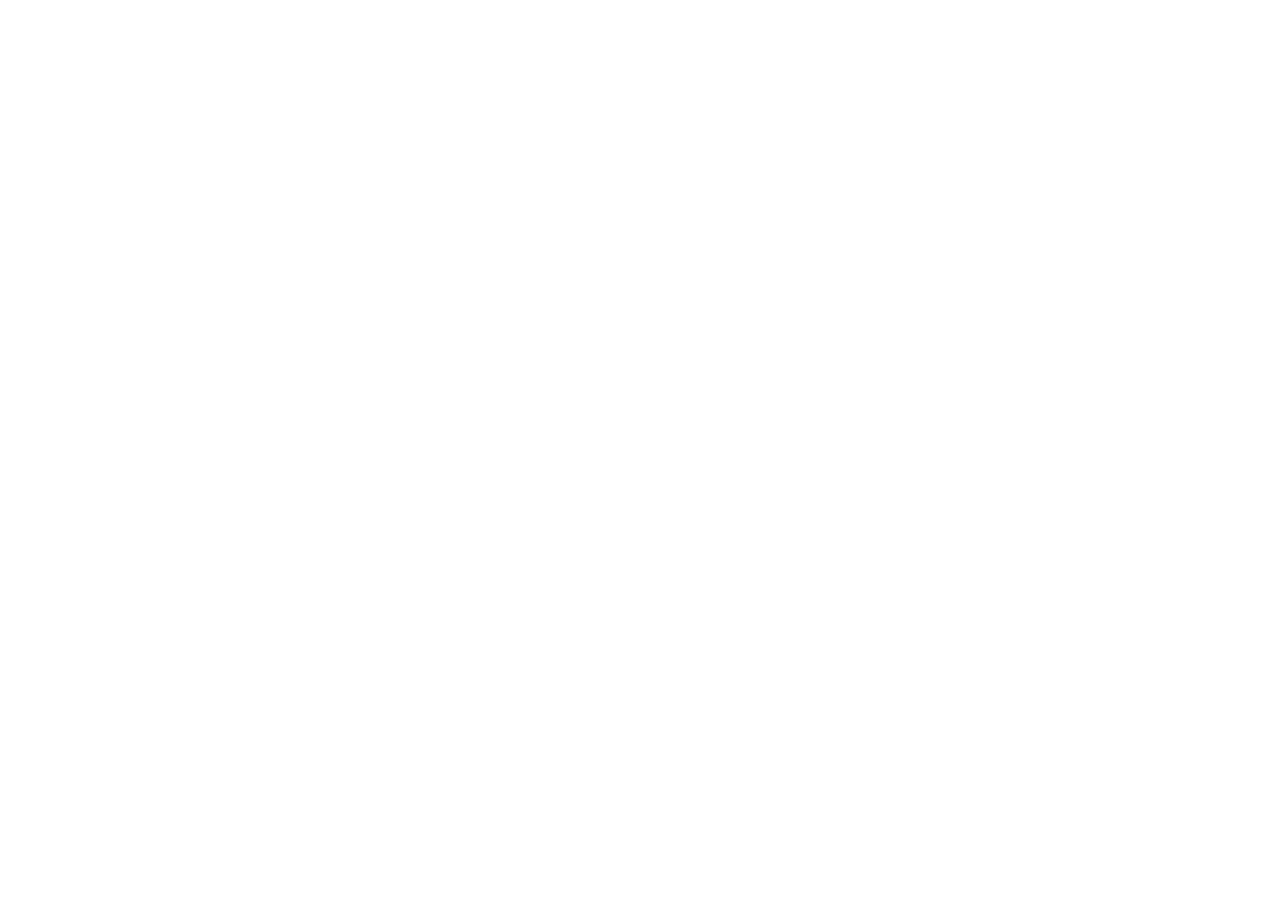
==== categories.html @ 09b7551b "Creado de cada HTML" ====
<!DOCTYPE html>
<html lang="en">
<head>
    <meta charset="UTF-8">
    <meta name="viewport" content="width=device-width, initial-scale=1.0">
    <link href="css/styles.css" rel="stylesheet">
    <title>Document</title>
</head>
<body>
    
</body>
</html>
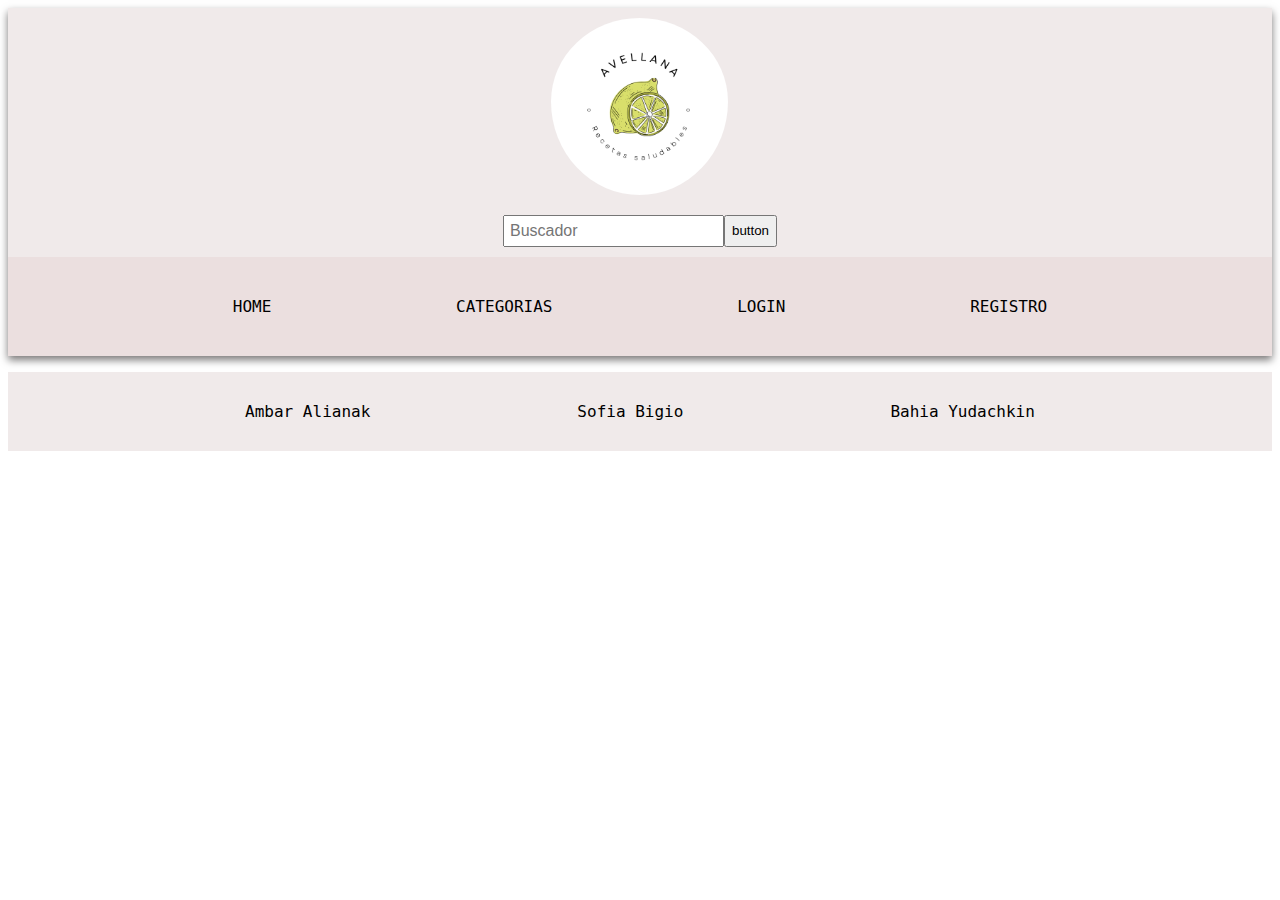
==== commit ec148c05: "emepce con js de categories" ====
--- a/categories.html
+++ b/categories.html
@@ -7,6 +7,37 @@
     <title>Document</title>
 </head>
 <body>
+    <header>
+        <div class="img-container">
+        <img src="./imgs/logo.png" alt="logo">
+        </div>
+        <form>
+            <div class="form">
+                <input type="text" name="buscador" value="" placeholder="Buscador" class="campoBuscar">
+                <button type="submit">button</button>
+                <p class="errordescript"></p>
     
+            </div>
+        </form>
+        
+        <nav>
+            <ul>
+                <li> <a href="index.html"> HOME </a> </li>
+                <li> <a href="categories.html"> CATEGORIAS</a> </li>
+                <li> <a href="login.html"> LOGIN </a> </li>
+                <li> <a href="register.html"> REGISTRO </a> </li>
+            </ul>
+        </nav>
+    </header>
+
+    <footer>
+        <div>
+            <article> Ambar Alianak </article>
+            <article> Sofia Bigio </article>
+            <article> Bahia Yudachkin </article>
+            
+        </div>
+        </footer>
+    <script src="./js/index.js" ></script> 
 </body>
 </html>--- a/css/styles.css
+++ b/css/styles.css
@@ -0,0 +1,245 @@
+
+/* header*/
+
+.errordescript{
+    display: none;
+}
+
+header{
+    align-items: center;
+    justify-content: center;
+    background-color: rgb(240, 234, 234);
+    box-shadow: 0px 4px 8px rgb(122, 120, 120);
+    font-family: "Geist Mono", monospace;
+    font-optical-sizing: auto;
+    font-style: normal;
+
+}
+
+
+.img-container {
+    width: 40%;
+    display: flex;
+    justify-content: center;
+    padding-left: 50px;
+    margin-left: 26%;
+}
+
+
+.img-container img {
+    width: 35%;
+    height: 40%; 
+    border-radius: 50%;
+    padding-top: 10px;
+}
+
+.campoBuscar {
+    padding: 5px;
+    font-size: 16px;
+    display: flex;
+    align-content: space-between;
+    justify-content: center;
+}
+
+.form{
+    display: flex;
+    align-content: space-between;
+    justify-content: center;
+    margin-top: 20px;
+}
+
+
+
+nav ul {
+    list-style: none;
+    margin-top: 10px;
+    display: flex;
+    justify-content: space-evenly;
+    padding: 40px;
+    background-color: rgb(235, 223, 223);
+}
+
+
+nav ul li a {
+    text-decoration: none;
+    color: black;
+}
+
+/* footer*/
+
+footer{
+    font-family: "Geist Mono", monospace;
+    font-optical-sizing: auto;
+    font-family: "Geist Mono", monospace;
+    font-optical-sizing: auto;
+    font-style: normal;
+    background-color: rgb(240, 234, 234);
+    padding: 30px;
+}
+
+footer div{
+    display: flex;
+    justify-content: space-evenly;
+}
+
+/* index.html, home*/
+
+main h1{
+    font-family: "Geist Mono", monospace;
+    font-optical-sizing: auto;
+    font-family: "Geist Mono", monospace;
+    font-optical-sizing: auto;
+    font-style: normal;
+    text-align: center;
+    padding-top: 30px;
+}
+
+
+.productGrid{
+    margin-top: 20px;
+    display: flex;
+    flex-wrap: wrap;
+    justify-content: center;
+    padding-bottom: 20px;
+}
+
+.productGrid article{
+    width: 40%;
+    border: 1px solid gray;
+    margin-top: 10px;
+    display: flex;
+    flex-direction: column;
+    align-items: center;
+    font-family: "Geist Mono", monospace;
+    font-optical-sizing: auto;
+    font-family: "Geist Mono", monospace;
+    font-optical-sizing: auto;
+    font-style: normal;
+    
+}
+
+.productGrid article img{
+    width: 60%;
+    padding-top: 20px;
+}
+
+.productGrid p {
+    text-align: center;
+}
+
+.productGrid article a{
+    color: black;
+    text-decoration: none;
+    padding-top: 10px;
+    padding-left: 20px;
+    padding-bottom: 10px;
+    padding-right: 20px;
+    margin-bottom: 20px;
+    background-color: rgb(240, 234, 234);
+}
+
+.boton{
+    display: flex;
+    justify-content: center;
+    padding-bottom: 20px;
+    margin-top: 13px;
+}
+
+/*login html, register html*/
+
+.ingresar{
+    display: flex;
+    flex-direction: column;
+    align-items: center;
+}
+
+.ingresar form{
+    display: flex;
+    flex-direction: column;
+    width: 300px;
+}
+
+.ingresar input, .ingresar button{
+    padding: 10px;
+    margin: 10px 0;
+}
+
+.ingresar button{
+    background-color: 20px;
+    color: black;
+    text-transform: uppercase;
+    border: 1px solid black;
+    cursor: pointer;
+}
+
+a {
+    text-decoration: none;
+    color: black;
+    margin-bottom: 30px;
+}
+
+
+/* receta html */
+
+#recetaNombre{
+    font-family: "Geist Mono", monospace;
+    font-optical-sizing: auto;
+    font-family: "Geist Mono", monospace;
+    font-optical-sizing: auto;
+    font-style: normal;
+    text-align: center;
+    padding-top: 30px;
+}
+
+#recetaImagen{
+    width: 40%;
+    
+}
+
+.foto{
+    display: flex;
+    justify-content: center;
+}
+
+main section h2{
+    font-family: "Geist Mono", monospace;
+    font-optical-sizing: auto;
+    font-family: "Geist Mono", monospace;
+    font-optical-sizing: auto;
+    font-style: normal;
+    text-align: center;
+    padding-top: 30px;
+    padding-bottom: 20px;
+}
+
+#instrucciones{
+    font-family: "Geist Mono", monospace;
+    font-optical-sizing: auto;
+    font-family: "Geist Mono", monospace;
+    font-optical-sizing: auto;
+    font-style: normal;
+    text-align: center;
+    padding-top: 30px;
+}
+
+#tiempococcion{
+    font-family: "Geist Mono", monospace;
+    font-optical-sizing: auto;
+    font-family: "Geist Mono", monospace;
+    font-optical-sizing: auto;
+    font-style: normal;
+    text-align: center;
+    padding-top: 30px;
+}
+
+#categorias{
+    font-family: "Geist Mono", monospace;
+    font-optical-sizing: auto;
+    font-family: "Geist Mono", monospace;
+    font-optical-sizing: auto;
+    font-style: normal;
+    text-align: center;
+    padding-top: 30px;
+}
+
+
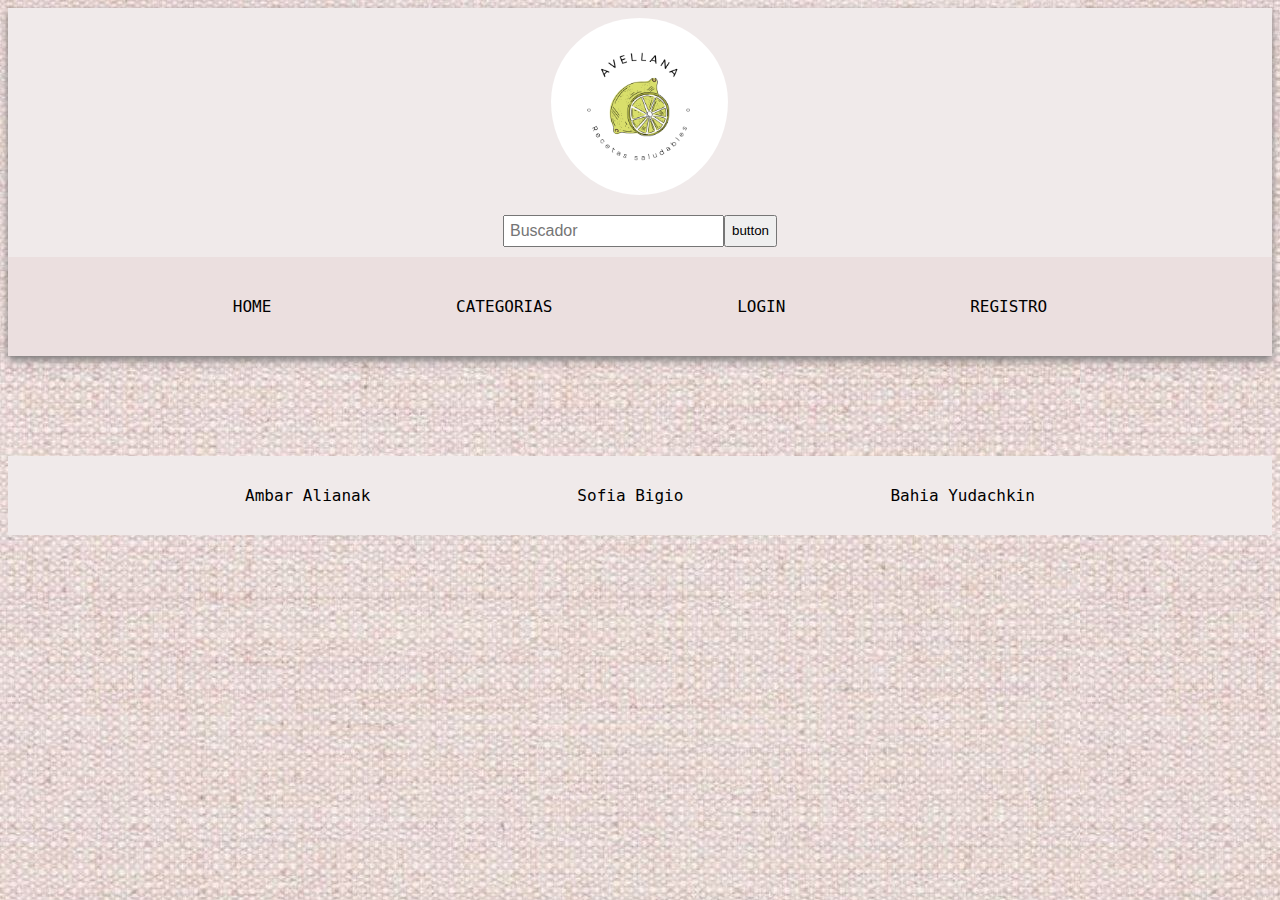
==== commit d60f6434: "registro js terminado y search-results js" ====
--- a/categories.html
+++ b/categories.html
@@ -11,7 +11,7 @@
         <div class="img-container">
         <img src="./imgs/logo.png" alt="logo">
         </div>
-        <form>
+        <form method="get" action="search-results.html">
             <div class="form">
                 <input type="text" name="buscador" value="" placeholder="Buscador" class="campoBuscar">
                 <button type="submit">button</button>
@@ -29,6 +29,11 @@
             </ul>
         </nav>
     </header>
+    <main>
+        <ul class="categorias">
+
+        </ul>
+    </main>
 
     <footer>
         <div>
@@ -38,6 +43,6 @@
             
         </div>
         </footer>
-    <script src="./js/index.js" ></script> 
+    <script src="./js/categories.js" ></script> 
 </body>
 </html>--- a/css/styles.css
+++ b/css/styles.css
@@ -1,3 +1,8 @@
+
+body{
+    background-image: url(../imgs/fondos.JPG);
+
+}
 
 /* header*/
 
@@ -192,13 +197,18 @@
 }
 
 #recetaImagen{
-    width: 40%;
+    width: 30%;
+    margin-top: 10px;
+    margin-bottom: 10px;
+    border-radius: 90px;
     
+    
 }
 
 .foto{
     display: flex;
     justify-content: center;
+
 }
 
 main section h2{
@@ -240,6 +250,44 @@
     font-style: normal;
     text-align: center;
     padding-top: 30px;
-}
-
-
+    list-style-type: none;
+}
+
+
+
+
+/* categories */
+
+.categorias{
+    list-style-type: none;
+    font-family: "Geist Mono", monospace;
+    font-optical-sizing: auto;
+    font-family: "Geist Mono", monospace;
+    font-optical-sizing: auto;
+    font-style: normal;
+    text-align: center;
+    align-items: center;
+    margin-bottom: 30px;
+    font-size: 20px;
+    display: flex;
+    flex-wrap: wrap;
+    flex-direction: row;
+    justify-content: space-around;
+    margin: 50px;
+}
+
+.categorias li{
+    border: 1px solid black;
+    padding: 30px;
+    margin: 40px;
+}
+
+
+@media (max-width: 420px){
+    .productGrid article{
+        width: 80%;
+    }
+    .img-container{
+        margin-left: 20%;
+    }
+}